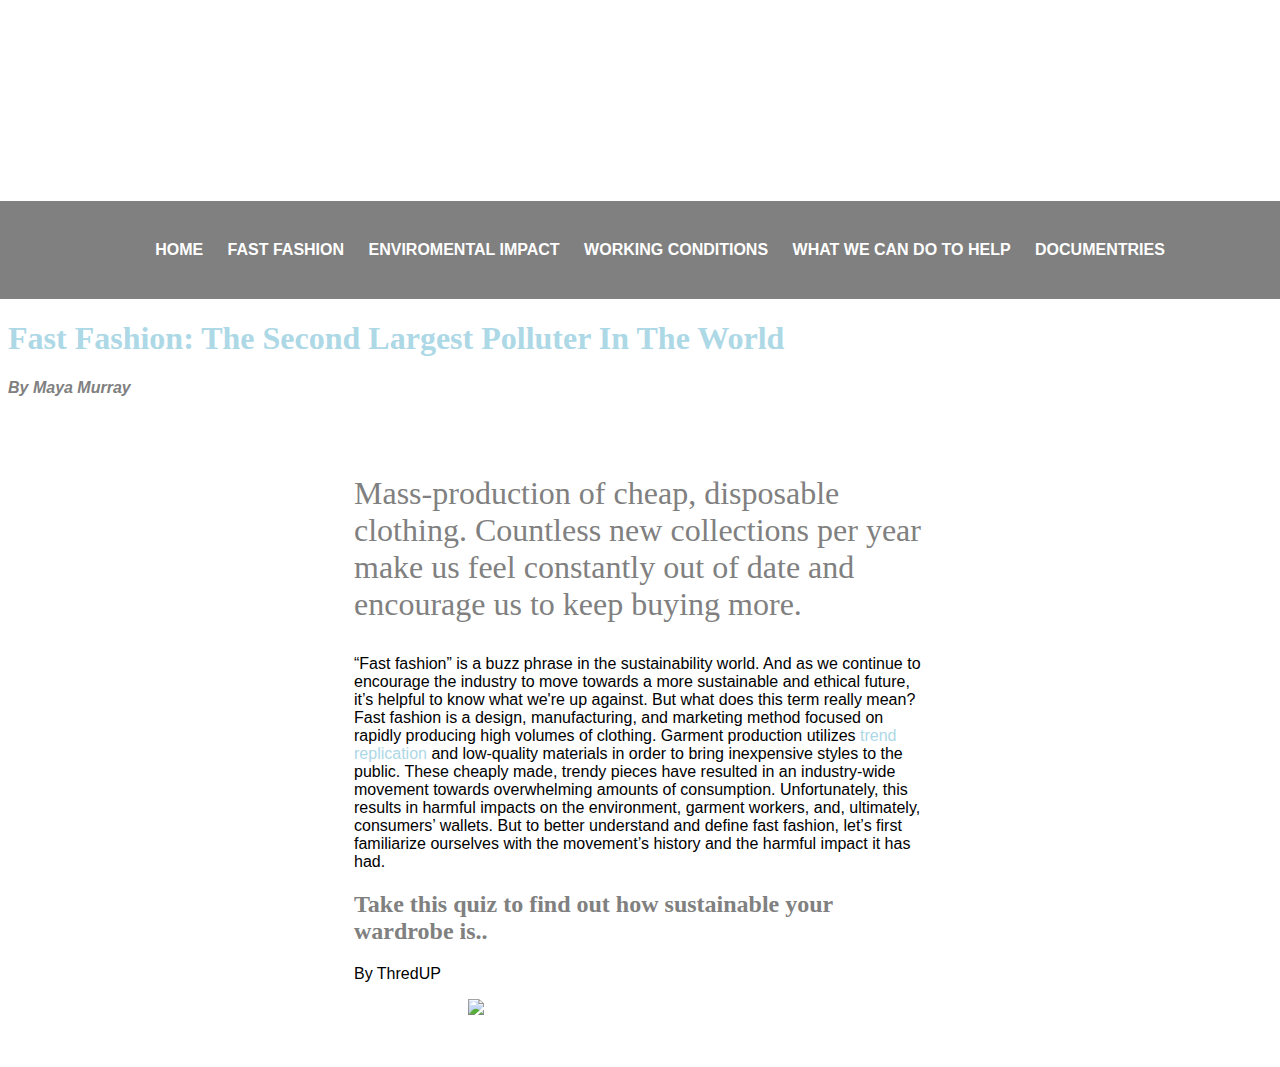
==== index.html @ 77f29477 "Add files via upload" ====
<!DOCTYPE html>
<html>

<head>
  <title>Page Title</title>
   <link rel="stylesheet" type="text/css" href="style.css">
<link rel="preconnect" href="https://fonts.googleapis.com">
<link rel="preconnect" href="https://fonts.gstatic.com" crossorigin>
<link href="https://fonts.googleapis.com/css2?family=Bebas+Neue&display=swap" rel="stylesheet">


<body>

		                                            
		<header>
		  Why Is Fast Fashion So Bad?
		</header>
	  <nav>
	    <ul>
	      <li><a href="\\internal.waitakigirlshigh.school.nz\users\Home\Students\mmurray\Documents\fast fashion\version 2\index.html">Home</a></li>
	       <li><a href= "\\internal.waitakigirlshigh.school.nz\users\Home\Students\mmurray\Documents\fast fashion\version 2\fast fashion.html">Fast fashion</a></li>
	        <li><a href= "\\internal.waitakigirlshigh.school.nz\users\Home\Students\mmurray\Documents\fast fashion\version 2\enviromental impact.html.html">Enviromental impact</a></li>
	      <li><a href="\\internal.waitakigirlshigh.school.nz\users\Home\Students\mmurray\Documents\fast fashion\version 2\working conditions.html">Working conditions</a></li>
	      <li><a href="\\internal.waitakigirlshigh.school.nz\users\Home\Students\mmurray\Documents\fast fashion\version 2\what we can do to help.html">What we can do to help</a></li>
	             <li><a href="\\internal.waitakigirlshigh.school.nz\users\Home\Students\mmurray\Documents\fast fashion\version 2\documentries.html">Documentries</a></li>
	    </ul>
	  </nav>

	<h1 id="home">Fast Fashion: The Second Largest Polluter In The World</h1>

<p class="byline">By Maya Murray </p>
<div id="wrapper">
<p class="intro">Mass-production of cheap, disposable clothing. Countless new collections per year make us feel constantly out of date and encourage us to keep buying more.


<p>“Fast fashion” is a buzz phrase in the sustainability world. And as we continue to encourage the industry to move towards a more sustainable and ethical future, it’s helpful to know what we're up against. But what does this term really mean?

Fast fashion is a design, manufacturing, and marketing method focused on rapidly producing high volumes of clothing. Garment production utilizes <font color="lightblue">trend replication</font> and low-quality materials in order to bring inexpensive styles to the public. These cheaply made, trendy pieces have resulted in an industry-wide movement towards overwhelming amounts of consumption. Unfortunately, this results in harmful impacts on the environment, garment workers, and, ultimately, consumers’ wallets.

But to better understand and define fast fashion, let’s first familiarize ourselves with the movement’s history and the harmful impact it has had.</p>

<H2>Take this quiz to find out how sustainable your wardrobe is.. </H2>

<p>By ThredUP</p>

<a href="https://www.thredup.com/fashionfootprint"> <img id="main" src="ffquiz.png"></a>







</div>
</body>

</html>
---- style.css ----
body {
  background: white;
}

h1 {
	color: lightblue;
	font-family: roboto;
	font-size: 200%;
}

h2 {
  color:grey;
}

.byline {
  font-style: italic;
  font-weight: bold;
  color: grey;
}

p{
font-family: 'Ubuntu', sans-serif;
}
.intro{
  font-size: 200%;
  font-family: roboto;
  color:#808080;
}

#main {
  width: 60%;
  display: block;
  margin: auto;
}
  
#wrapper {
   background: white;
   width: 50%;
   margin: auto;
   padding: 30px;
  
}

header {
 background-image: url("Web header 2.png");
  background-size: 300px 3000px
height:300px;
width:110%;
  margin: -30px;
  color: white;
  padding: 30px;
  font-size: 135px;
font-family: 'Bebas Neue', cursive;
  text-align: center;
}

nav {
  background-color: grey;
  padding: 30px;
  color: white;
  margin-top: 30px;
  margin-left: -30px;
  margin-right: -30px;
  text-transform: uppercase;
  font-family: helvetica;
  font-weight: bold;
   text-align: center;
}

nav ul li {
  display: inline-block;
 
  margin: 0%;
}

nav ul {
  width: 100%;
  margin: auto;
}

nav ul li a {
  color: white;
  text-decoration: none;
  display: block;
  padding: 10px;
}

li a:hover {
  text-shadow: 2px 2px 5px lightblue;
}
   
  #secondary {
  width: 20%;
  display: block;
  margin: 300spx;
  
}

  #third {
  width: 20%;
  display: block;
  margin: 300spx;
  
   }
  
    #fourth {
  width: 20%;
  display: block;
  margin: 300spx;
  
 }
    #fifth{
  width: 20%;
  display: block;
  margin: 300spx;
  
  
}

    #AralSea{
  width: ;
  display: inline;
  margin: auto;
  padding:10px;
    }
    
      #AralSea2{
  width: ;
  display: inline;
  margin: auto;
  padding:10px;
}
  
  * {
  box-sizing: border-box;
}

.column {
  float: left;
  width: 50%;
  padding: 5px;
}

/* Clearfix (clear floats) */
.row::after {
  content: "";
  clear: both;
  display: table;
  
}

  #wycdth{
  width: 50%;
  display: block;
  margin: 300spx;
  
  }
  
    #wycdth2{
  width: 30%;
  display: block;
  margin: 300spx;
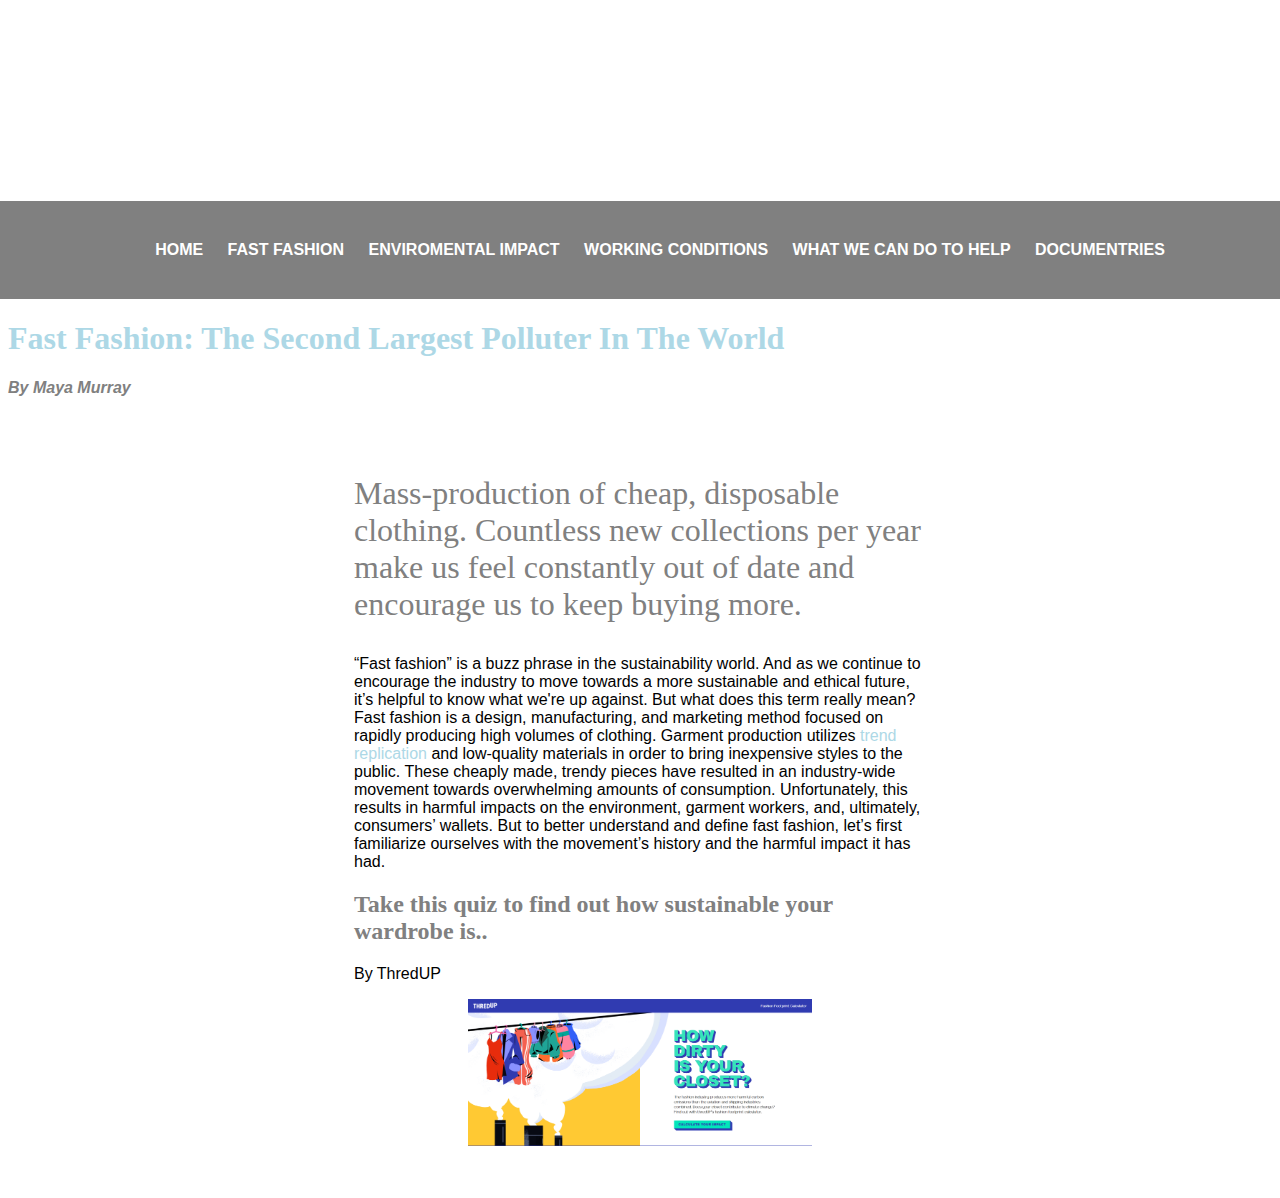
==== commit 7bc2d164: "Update index.html" ====
--- a/index.html
+++ b/index.html
@@ -17,12 +17,12 @@
 		</header>
 	  <nav>
 	    <ul>
-	      <li><a href="\\internal.waitakigirlshigh.school.nz\users\Home\Students\mmurray\Documents\fast fashion\version 2\index.html">Home</a></li>
-	       <li><a href= "\\internal.waitakigirlshigh.school.nz\users\Home\Students\mmurray\Documents\fast fashion\version 2\fast fashion.html">Fast fashion</a></li>
-	        <li><a href= "\\internal.waitakigirlshigh.school.nz\users\Home\Students\mmurray\Documents\fast fashion\version 2\enviromental impact.html.html">Enviromental impact</a></li>
-	      <li><a href="\\internal.waitakigirlshigh.school.nz\users\Home\Students\mmurray\Documents\fast fashion\version 2\working conditions.html">Working conditions</a></li>
-	      <li><a href="\\internal.waitakigirlshigh.school.nz\users\Home\Students\mmurray\Documents\fast fashion\version 2\what we can do to help.html">What we can do to help</a></li>
-	             <li><a href="\\internal.waitakigirlshigh.school.nz\users\Home\Students\mmurray\Documents\fast fashion\version 2\documentries.html">Documentries</a></li>
+	      <li><a href="index.html">Home</a></li>
+	       <li><a href= "fast fashion.html">Fast fashion</a></li>
+	        <li><a href= "enviromental impact.html.html">Enviromental impact</a></li>
+	      <li><a href="working conditions.html">Working conditions</a></li>
+	      <li><a href="what we can do to help.html">What we can do to help</a></li>
+	             <li><a href="documentries.html">Documentries</a></li>
 	    </ul>
 	  </nav>
 
@@ -43,7 +43,7 @@
 
 <p>By ThredUP</p>
 
-<a href="https://www.thredup.com/fashionfootprint"> <img id="main" src="ffquiz.png"></a>
+<a href="https://www.thredup.com/fashionfootprint"> <img id="main" src="ffquiz.PNG"></a>
 
 
 
@@ -54,4 +54,4 @@
 </div>
 </body>
 
-</html>+</html>
